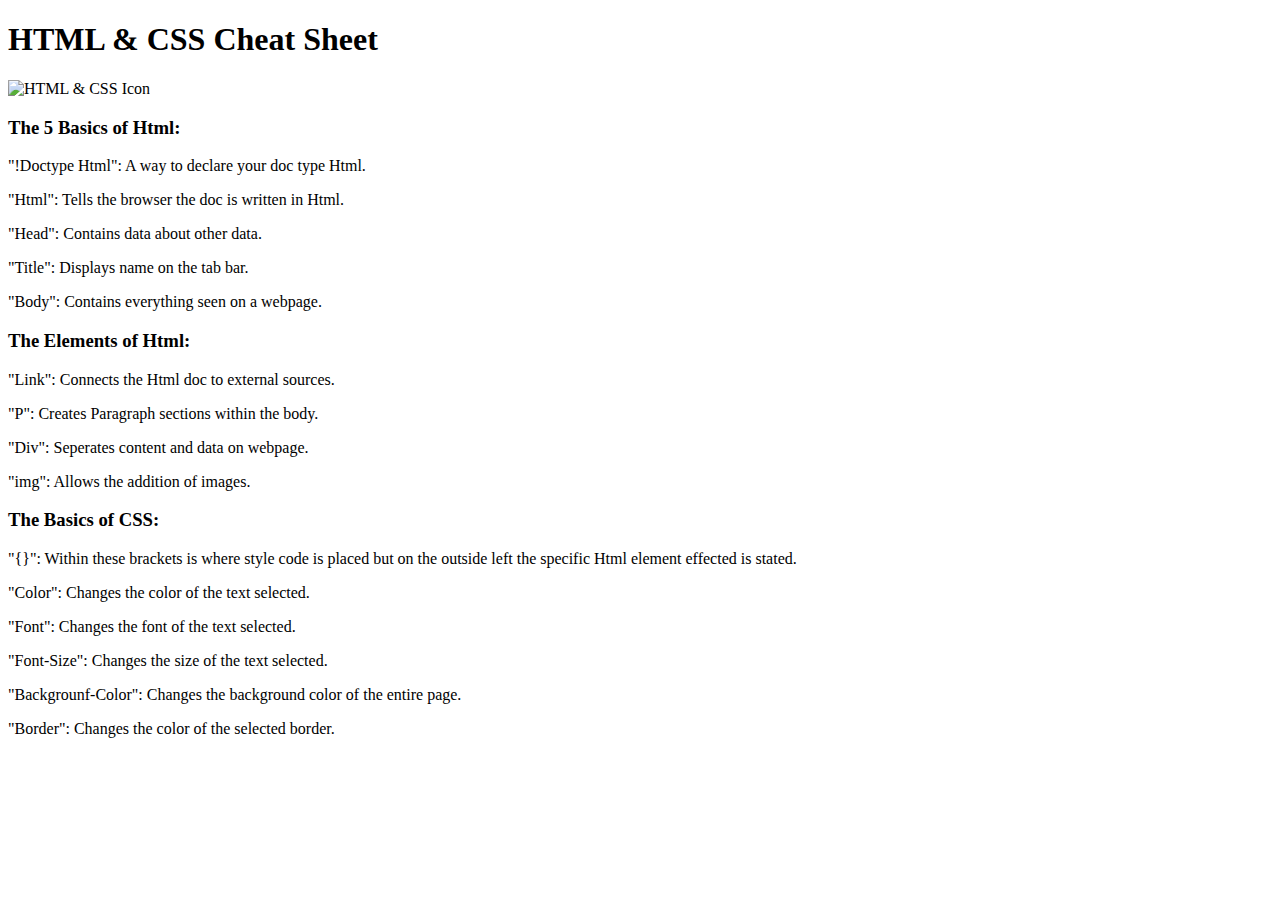
==== index.html @ 87e27b6c "HTML-CSS-Cheat-Sheet" ====
<!DOCTYPE html>
<html>
    <head>
        <title>HTML & CSS Cheat Sheet</title>
        <link type="text/CSS" href="styles.css" rel="stylesheet">
    </head>

    <body>
        <h1>HTML & CSS Cheat Sheet</h1>

         <div>
            <img src="https://th.bing.com/th/id/OIP.hfhQisj6EWygr3BuYtoMAQHaEK?w=263&h=180&c=7&o=5&dpr=1.25&pid=1.7" alt="HTML & CSS Icon">
        </div>

         <div>
                  <h3>The 5 Basics of Html:</h3>
        </div>

         <div>
            <p>"!Doctype Html": A way to declare your doc type Html.</p>
        </div>

         <div>
            <p>"Html": Tells the browser the doc is written in Html.</p>
        </div>

         <div>
            <p>"Head": Contains data about other data.</p>
        </div>

         <div>
            <p>"Title": Displays name on the tab bar.</p>
        </div>

         <div>
            <p>"Body": Contains everything seen on a webpage.</p>
        </div>

        <div>
                 <h3>The Elements of Html:</h3>
        </div>

        <div>
            <p>"Link": Connects the Html doc to external sources.</p>
        </div>

        <div>
            <p>"P": Creates Paragraph sections within the body.</p>
        </div>

        <div>
            <p>"Div": Seperates content and data on webpage.</p>
        </div>

        <div>
            <p>"img": Allows the addition of images.</p>
        </div>
                 <h3>The Basics of CSS:</h3>
        <div>
            <p id="p1">"{}": Within these brackets is where style code is placed but on the outside left the specific Html element effected is stated.</p>
        </div>
        
        <div>
            <p id="p2">"Color": Changes the color of the text selected.</p>
        </div>
        
        <div>
            <p id="p3">"Font": Changes the font of the text selected.</p>
        </div>
        
        <div>
            <p id="p4">"Font-Size": Changes the size of the text selected.</p>
        </div>
        
        <div>
            <p id="p5">"Backgrounf-Color": Changes the background color of the entire page.</p>
        </div>
        
        <div>
            <p id="p6">"Border": Changes the color of the selected border.</p>
        </div>

                <h3></h3>

    </body>
        
</html>
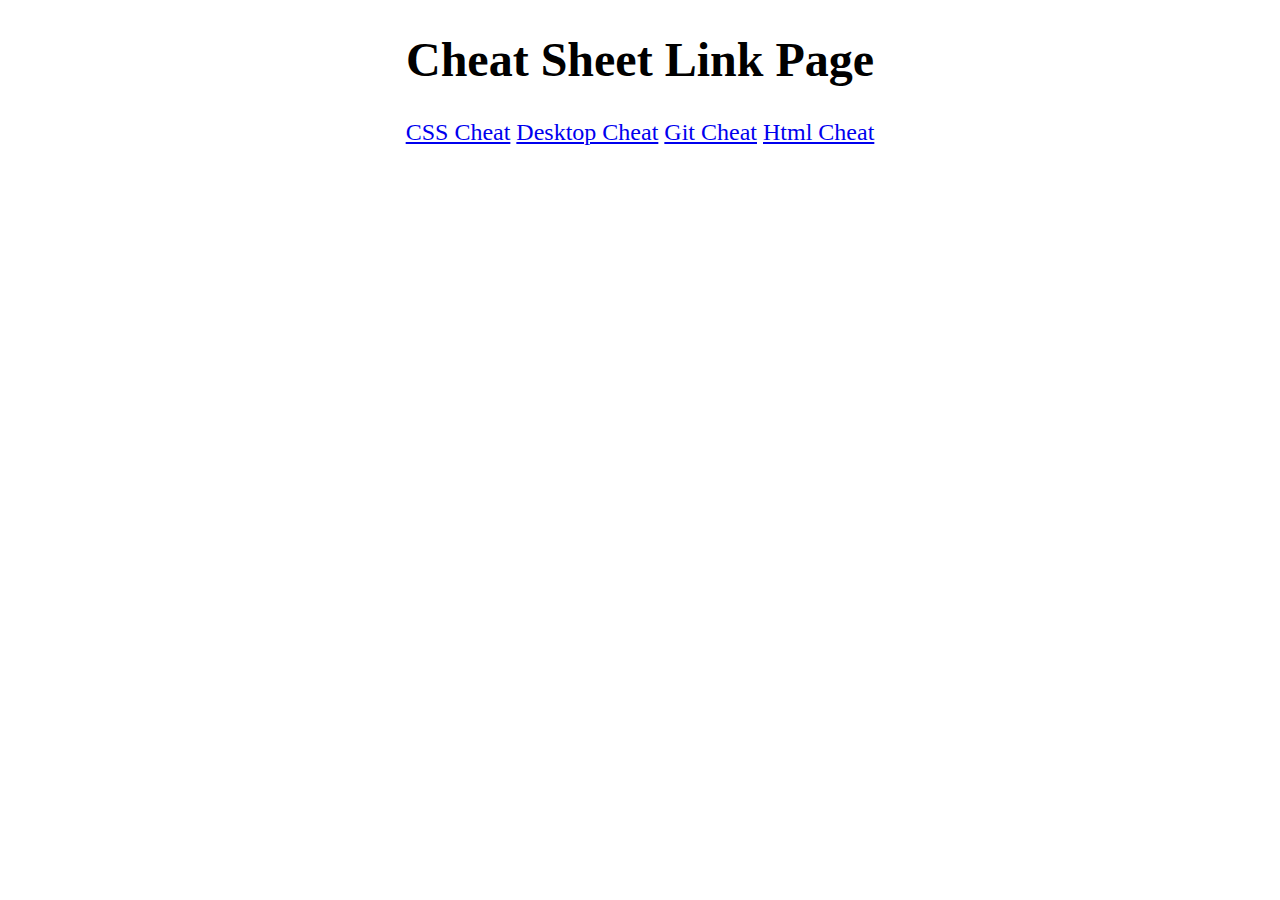
==== commit 79f9be28: "d" ====
--- a/index.html
+++ b/index.html
@@ -1,86 +1,21 @@
 <!DOCTYPE html>
 <html>
+
     <head>
         <title>HTML & CSS Cheat Sheet</title>
         <link type="text/CSS" href="styles.css" rel="stylesheet">
     </head>
 
     <body>
-        <h1>HTML & CSS Cheat Sheet</h1>
+        <h1>Cheat Sheet Link Page</h1>
 
-         <div>
-            <img src="https://th.bing.com/th/id/OIP.hfhQisj6EWygr3BuYtoMAQHaEK?w=263&h=180&c=7&o=5&dpr=1.25&pid=1.7" alt="HTML & CSS Icon">
-        </div>
+        <a href="cheatcss.html">CSS Cheat</a>
 
-         <div>
-                  <h3>The 5 Basics of Html:</h3>
-        </div>
+        <a href="cheatdesktop.html">Desktop Cheat</a>
 
-         <div>
-            <p>"!Doctype Html": A way to declare your doc type Html.</p>
-        </div>
+        <a href="cheatgit.html">Git Cheat</a>
 
-         <div>
-            <p>"Html": Tells the browser the doc is written in Html.</p>
-        </div>
-
-         <div>
-            <p>"Head": Contains data about other data.</p>
-        </div>
-
-         <div>
-            <p>"Title": Displays name on the tab bar.</p>
-        </div>
-
-         <div>
-            <p>"Body": Contains everything seen on a webpage.</p>
-        </div>
-
-        <div>
-                 <h3>The Elements of Html:</h3>
-        </div>
-
-        <div>
-            <p>"Link": Connects the Html doc to external sources.</p>
-        </div>
-
-        <div>
-            <p>"P": Creates Paragraph sections within the body.</p>
-        </div>
-
-        <div>
-            <p>"Div": Seperates content and data on webpage.</p>
-        </div>
-
-        <div>
-            <p>"img": Allows the addition of images.</p>
-        </div>
-                 <h3>The Basics of CSS:</h3>
-        <div>
-            <p id="p1">"{}": Within these brackets is where style code is placed but on the outside left the specific Html element effected is stated.</p>
-        </div>
-        
-        <div>
-            <p id="p2">"Color": Changes the color of the text selected.</p>
-        </div>
-        
-        <div>
-            <p id="p3">"Font": Changes the font of the text selected.</p>
-        </div>
-        
-        <div>
-            <p id="p4">"Font-Size": Changes the size of the text selected.</p>
-        </div>
-        
-        <div>
-            <p id="p5">"Backgrounf-Color": Changes the background color of the entire page.</p>
-        </div>
-        
-        <div>
-            <p id="p6">"Border": Changes the color of the selected border.</p>
-        </div>
-
-                <h3></h3>
+        <a href="cheathtml.html">Html Cheat</a>
 
     </body>
         
--- a/styles.css
+++ b/styles.css
@@ -0,0 +1,5 @@
+html{text-align: center;}
+
+body{font-size: x-large; color:whitesmoke
+
+htmlbackground-image: url(https://images.unsplash.com/photo-1526374965328-7f61d4dc18c5?ixlib=rb-1.2.1&q=80&fm=jpg&crop=entropy&cs=tinysrgb&w=1080&fit=max&ixid=eyJhcHBfaWQiOjEyMDd9);}